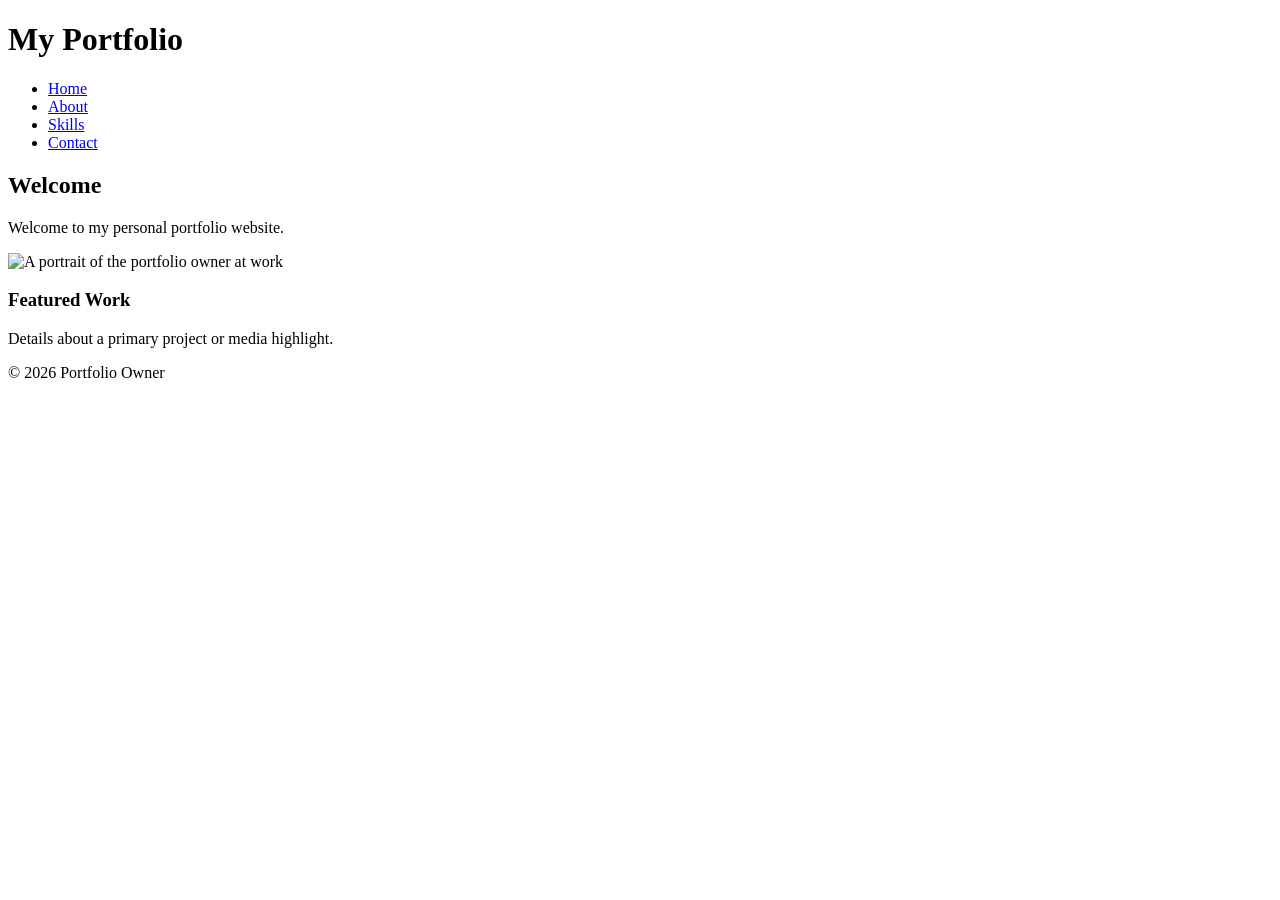
==== index.html @ 21523553 "Build semantic layout for index.html" ====
<!DOCTYPE html>
<html lang="en">
<head>
  <meta charset="UTF-8">
  <meta name="viewport" content="width=device-width, initial-scale=1.0">
  <title>Portfolio - Home</title>
</head>
<body>
  <header>
    <h1>My Portfolio</h1>
    <nav>
      <ul>
        <li><a href="index.html">Home</a></li>
        <li><a href="about.html">About</a></li>
        <li><a href="skills.html">Skills</a></li>
        <li><a href="contact.html">Contact</a></li>
      </ul>
    </nav>
  </header>

  <main>
    <section>
      <h2>Welcome</h2>
      <p>Welcome to my personal portfolio website.</p>
      <img src="assets/profile.jpg" alt="A portrait of the portfolio owner at work">
    </section>

    <article>
      <h3>Featured Work</h3>
      <p>Details about a primary project or media highlight.</p>
    </article>
  </main>

  <footer>
    <p>&copy; 2026 Portfolio Owner</p>
  </footer>
</body>
</html>
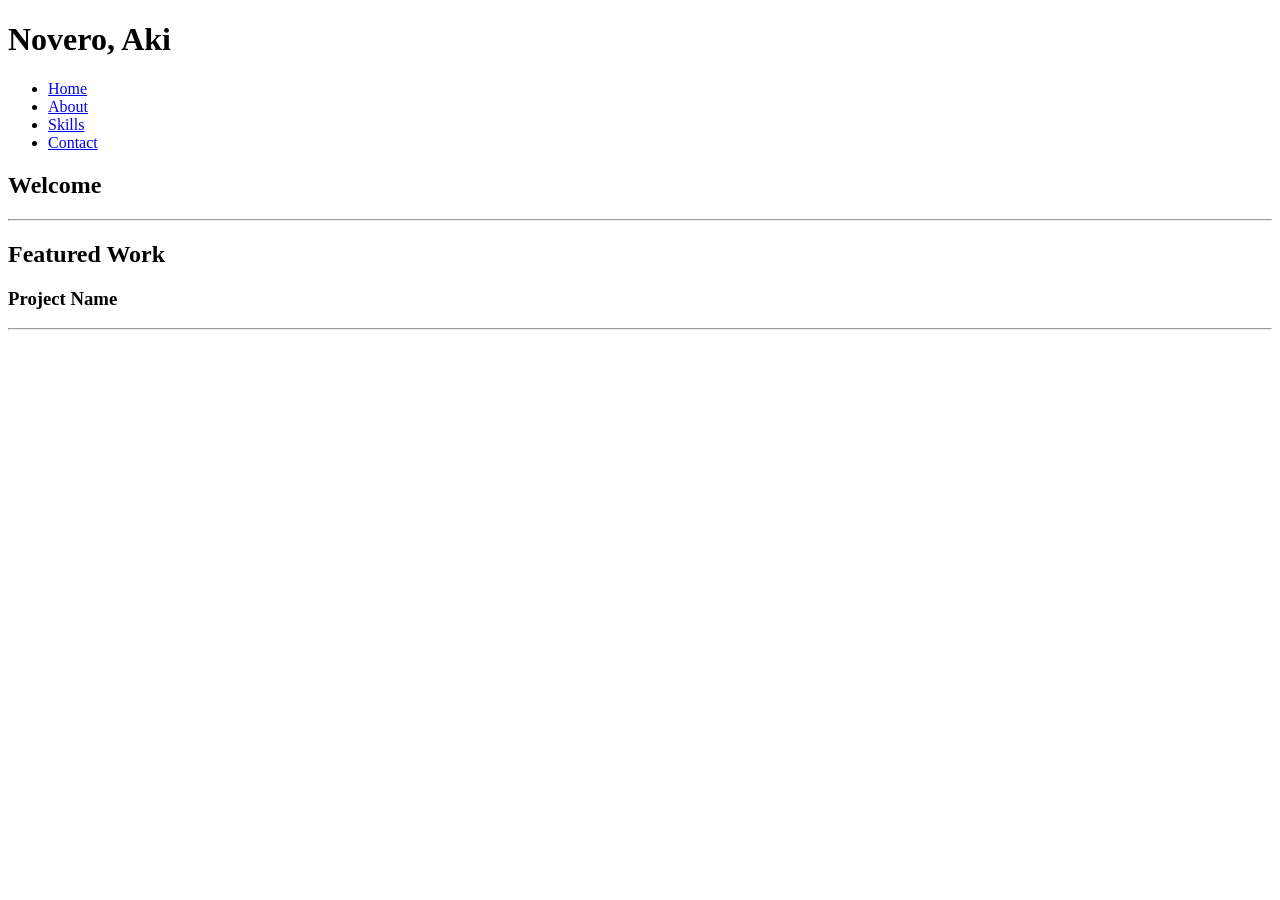
==== commit 83c791de: "Update index.html header with student name Aki Novero" ====
--- a/index.html
+++ b/index.html
@@ -1,38 +1,36 @@
 <!DOCTYPE html>
 <html lang="en">
 <head>
-  <meta charset="UTF-8">
-  <meta name="viewport" content="width=device-width, initial-scale=1.0">
-  <title>Portfolio - Home</title>
+    <meta charset="UTF-8">
+    <meta name="viewport" content="width=device-width, initial-scale=1.0">
+    <title>Novero, Aki - Portfolio</title>
 </head>
 <body>
-  <header>
-    <h1>My Portfolio</h1>
-    <nav>
-      <ul>
-        <li><a href="index.html">Home</a></li>
-        <li><a href="about.html">About</a></li>
-        <li><a href="skills.html">Skills</a></li>
-        <li><a href="contact.html">Contact</a></li>
-      </ul>
-    </nav>
-  </header>
 
-  <main>
-    <section>
-      <h2>Welcome</h2>
-      <p>Welcome to my personal portfolio website.</p>
-      <img src="assets/profile.jpg" alt="A portrait of the portfolio owner at work">
-    </section>
+    <header>
+        <h1>Novero, Aki</h1>
+        <nav>
+            <ul>
+                <li><a href="index.html">Home</a></li>
+                <li><a href="about.html">About</a></li>
+                <li><a href="skills.html">Skills</a></li>
+                <li><a href="contact.html">Contact</a></li>
+            </ul>
+        </nav>
+    </header>
 
-    <article>
-      <h3>Featured Work</h3>
-      <p>Details about a primary project or media highlight.</p>
-    </article>
-  </main>
+    <main>
+        <section>
+            <h2>Welcome</h2>
+            <hr>
+        </section>
 
-  <footer>
-    <p>&copy; 2026 Portfolio Owner</p>
-  </footer>
+        <section>
+            <h2>Featured Work</h2>
+            <h3>Project Name</h3>
+            <hr>
+        </section>
+    </main>
+
 </body>
 </html>
